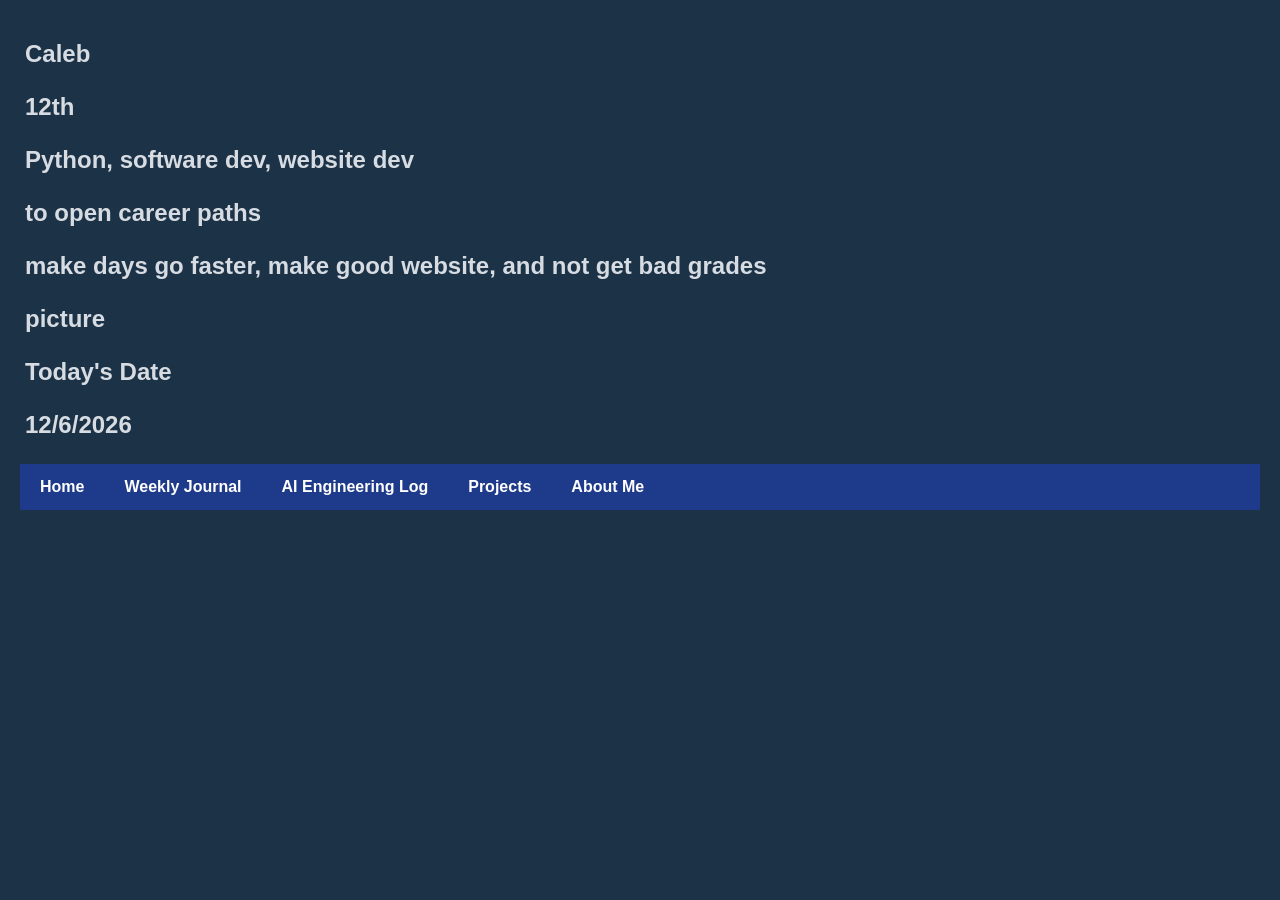
==== index.html @ d8ce4b3f "first commit first commit" ====
<!DOCTYPE html>
<html lang="en">
<head>
    <meta charset="UTF-8">
    <meta name="viewport" content="width=device-width, initial-scale=1.0">
    <title>Document</title>
    <link rel="stylesheet" href="css/styles.css">
</head>
<body>
    <h2>Caleb</h2>
    <h2> 12th</h2>
    <h2>Python, software dev, website dev</h2>
    <h2>to open career paths</h2>
    <h2>make days go faster, make good website, and not get bad grades</h2>
    <h2>picture</h2>
    <h2>Today's Date</h2>
<h2 id="date"></h2>
    <ul>
        <li><a href="index.html">Home</a></li>
        <li><a href="journal.html">Weekly Journal</a></li>
        <li><a href="ai-log.html">AI Engineering Log</a></li>
        <li><a href="projects.html">Projects</a></li>
        <li><a href="about.html">About Me</a></li>
      </ul>
      <script src="js/script.js"></script>
</body>
</html>
---- css/styles.css ----
/* Colors and overall page */
body {
    background-color: #1c3247;
    color: #d7dce3;
    font-family: Arial, sans-serif;
    margin: 0;
    padding: 20px;
}

/* Headings */
h2 {
    color: #d7dce3;
    margin: 15px 0;
    padding: 5px;
}

/* Navigation bar */
ul {
    list-style-type: none;
    margin: 20px 0;
    padding: 0;
    background-color: #1e3a8a;
    display: flex;
}

/* Navigation links */
li a {
    display: block;
    color: white;
    text-decoration: none;
    padding: 14px 20px;
    font-weight: bold;
}

/* Navigation hover effect */
li a:hover {
    background-color: #3b82f6;
}

/* Navigation spacing */
li {
    margin: 0;
}
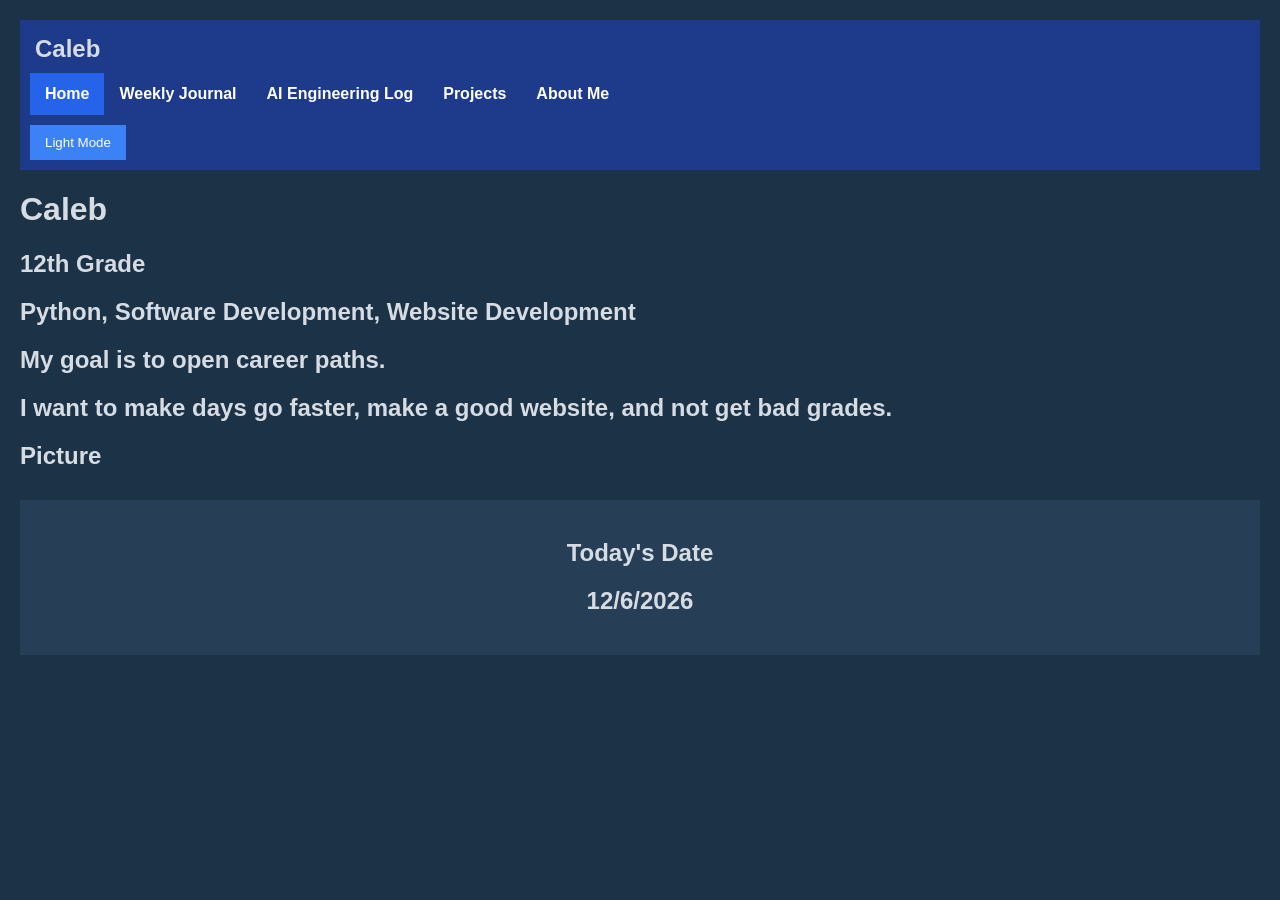
==== commit 76a1973d: "commit i got everything back and finished portfolio 2" ====
--- a/index.html
+++ b/index.html
@@ -1,27 +1,59 @@
 <!DOCTYPE html>
 <html lang="en">
+
 <head>
     <meta charset="UTF-8">
     <meta name="viewport" content="width=device-width, initial-scale=1.0">
-    <title>Document</title>
+    <title>Caleb - Portfolio</title>
     <link rel="stylesheet" href="css/styles.css">
 </head>
+
 <body>
-    <h2>Caleb</h2>
-    <h2> 12th</h2>
-    <h2>Python, software dev, website dev</h2>
-    <h2>to open career paths</h2>
-    <h2>make days go faster, make good website, and not get bad grades</h2>
-    <h2>picture</h2>
-    <h2>Today's Date</h2>
-<h2 id="date"></h2>
-    <ul>
-        <li><a href="index.html">Home</a></li>
-        <li><a href="journal.html">Weekly Journal</a></li>
-        <li><a href="ai-log.html">AI Engineering Log</a></li>
-        <li><a href="projects.html">Projects</a></li>
-        <li><a href="about.html">About Me</a></li>
-      </ul>
-      <script src="js/script.js"></script>
+
+    <nav>
+        <h2>Caleb</h2>
+
+        <ul>
+            <li><a href="index.html" class="active">Home</a></li>
+            <li><a href="journal.html">Weekly Journal</a></li>
+            <li><a href="ai-log.html">AI Engineering Log</a></li>
+            <li><a href="projects.html">Projects</a></li>
+            <li><a href="about.html">About Me</a></li>
+        </ul>
+
+        <button id="themeToggle">Light Mode</button>
+    </nav>
+
+    <main>
+
+        <h1>Caleb</h1>
+
+        <h2>12th Grade</h2>
+
+        <h2>Python, Software Development, Website Development</h2>
+
+        <h2>My goal is to open career paths.</h2>
+
+        <h2>I want to make days go faster, make a good website, and not get bad grades.</h2>
+
+        <h2>Picture</h2>
+
+        <section class="date-section">
+
+            <h2>Today's Date</h2>
+
+            <h2 id="date"></h2>
+
+        </section>
+
+    </main>
+
+    <button id="backToTop" class="back-to-top">
+        Back to Top
+    </button>
+
+    <script src="js/script.js"></script>
+
 </body>
+
 </html>
--- a/css/styles.css
+++ b/css/styles.css
@@ -1,4 +1,3 @@
-/* Colors and overall page */
 body {
     background-color: #1c3247;
     color: #d7dce3;
@@ -7,37 +6,320 @@
     padding: 20px;
 }
 
-/* Headings */
-h2 {
-    color: #d7dce3;
-    margin: 15px 0;
-    padding: 5px;
-}
-
-/* Navigation bar */
+
+/* Navigation */
+
+nav {
+    background-color: #1e3a8a;
+    padding: 10px;
+}
+
+nav h2 {
+    margin: 5px;
+}
+
 ul {
     list-style-type: none;
-    margin: 20px 0;
+    margin: 10px 0;
     padding: 0;
-    background-color: #1e3a8a;
     display: flex;
 }
 
-/* Navigation links */
+li {
+    margin: 0;
+}
+
 li a {
     display: block;
     color: white;
     text-decoration: none;
-    padding: 14px 20px;
+    padding: 12px 15px;
     font-weight: bold;
 }
 
-/* Navigation hover effect */
 li a:hover {
     background-color: #3b82f6;
 }
 
-/* Navigation spacing */
-li {
-    margin: 0;
+li a.active {
+    background-color: #2563eb;
+}
+
+
+/* Buttons */
+
+button {
+    background-color: #3b82f6;
+    color: white;
+    border: none;
+    padding: 10px 15px;
+    cursor: pointer;
+}
+
+button:hover {
+    background-color: #2563eb;
+}
+
+
+/* About Me */
+
+.about-page {
+    max-width: 1000px;
+    margin: 40px auto;
+    display: flex;
+    gap: 40px;
+}
+
+.about-content {
+    flex: 1;
+}
+
+.about-content h1 {
+    font-size: 40px;
+}
+
+.about-content p {
+    font-size: 18px;
+}
+
+.about-image {
+    flex: 1;
+    text-align: center;
+}
+
+.about-image img {
+    width: 100%;
+    max-width: 300px;
+}
+
+
+/* Information Cards */
+
+.about-info {
+    display: flex;
+    gap: 20px;
+    margin-top: 20px;
+}
+
+.info-card {
+    background-color: #263f56;
+    padding: 15px;
+    flex: 1;
+}
+
+
+/* Date */
+
+.date-section {
+    text-align: center;
+    margin: 30px auto;
+    padding: 20px;
+    background-color: #263f56;
+}
+
+
+/* Footer */
+
+footer {
+    text-align: center;
+    margin-top: 40px;
+}
+
+
+/* Back to Top */
+
+.back-to-top {
+    display: none;
+    position: fixed;
+    bottom: 20px;
+    right: 20px;
+}
+
+.back-to-top.show {
+    display: block;
+}
+
+
+/* Light Mode */
+
+body.light-mode {
+    background-color: white;
+    color: black;
+}
+
+body.light-mode nav {
+    background-color: #eeeeee;
+}
+
+body.light-mode .info-card,
+body.light-mode .date-section {
+    background-color: #f5f5f5;
+}
+
+body.light-mode li a {
+    color: black;
+}
+
+body.light-mode li a:hover {
+    background-color: #cccccc;
+}
+
+body.light-mode li a.active {
+    background-color: #bbbbbb;
+}
+
+
+/* Projects */
+
+.projects {
+    max-width: 1000px;
+    margin: 40px auto;
+    display: flex;
+    gap: 20px;
+    flex-wrap: wrap;
+}
+
+.project-card {
+    background-color: #263f56;
+    padding: 20px;
+    width: 280px;
+}
+
+.project-card img {
+    width: 100%;
+    height: 160px;
+    object-fit: cover;
+}
+
+.project-card h2 {
+    margin-top: 15px;
+}
+
+.project-card h3 {
+    margin-top: 20px;
+}
+
+.project-card a {
+    display: inline-block;
+    background-color: #3b82f6;
+    color: white;
+    text-decoration: none;
+    padding: 8px 12px;
+    margin-top: 10px;
+    margin-right: 5px;
+}
+
+.project-card a:hover {
+    background-color: #2563eb;
+}
+
+
+/* Project Filter */
+
+.project-filter {
+    text-align: center;
+    margin: 30px 0;
+}
+
+.project-filter button {
+    margin: 5px;
+}
+
+
+/* Expandable Project Information */
+
+.project-info {
+    display: none;
+    margin-top: 15px;
+}
+
+.project-info.show {
+    display: block;
+}
+
+.project-button {
+    margin-top: 10px;
+}
+
+
+/* Skills */
+
+.skills {
+    max-width: 1000px;
+    margin: 40px auto;
+    padding: 20px;
+    background-color: #263f56;
+}
+
+.skills h2 {
+    margin-top: 0;
+}
+
+.skills h3 {
+    margin-top: 20px;
+}
+
+
+/* Phone */
+
+@media (max-width: 700px) {
+
+    body {
+        padding: 10px;
+    }
+
+    nav {
+        padding: 5px;
+    }
+
+    nav h2 {
+        text-align: center;
+    }
+
+    ul {
+        flex-direction: column;
+    }
+
+    li a {
+        width: auto;
+    }
+
+    .about-page {
+        display: block;
+    }
+
+    .about-image {
+        margin-top: 30px;
+    }
+
+    .about-info {
+        display: block;
+    }
+
+    .info-card {
+        margin-bottom: 15px;
+    }
+
+    .projects {
+        display: block;
+    }
+
+    .project-card {
+        width: auto;
+        margin-bottom: 20px;
+    }
+
+    .project-card img {
+        height: auto;
+    }
+
+    .project-filter button {
+        margin: 5px 2px;
+    }
+
+    .skills {
+        margin: 20px auto;
+        padding: 15px;
+    }
+
 }
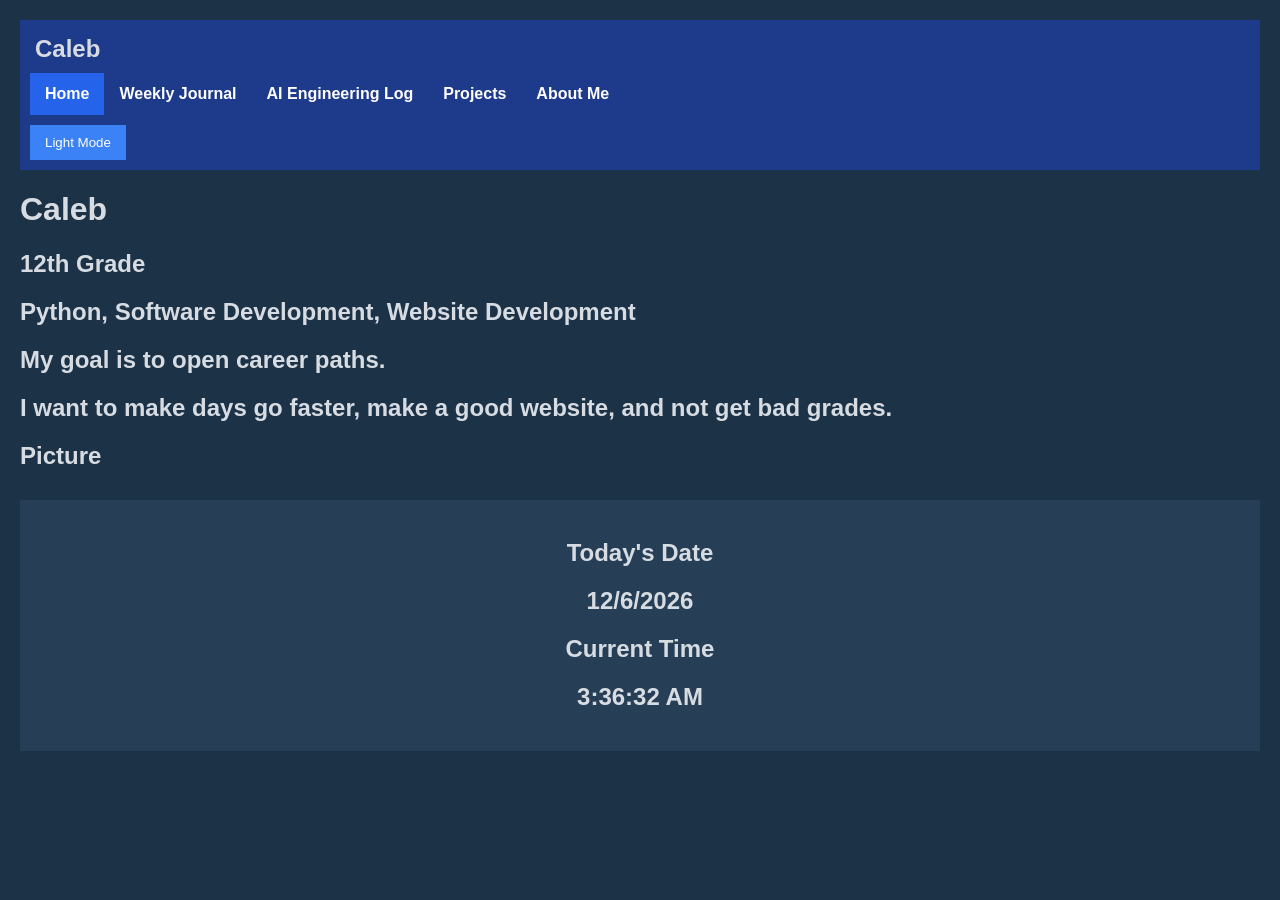
==== commit 7f88fc27: "commit journal logs" ====
--- a/index.html
+++ b/index.html
@@ -43,6 +43,8 @@
             <h2>Today's Date</h2>
 
             <h2 id="date"></h2>
+            <h2>Current Time</h2>
+            <h2 id="clock"></h2>
 
         </section>
 
